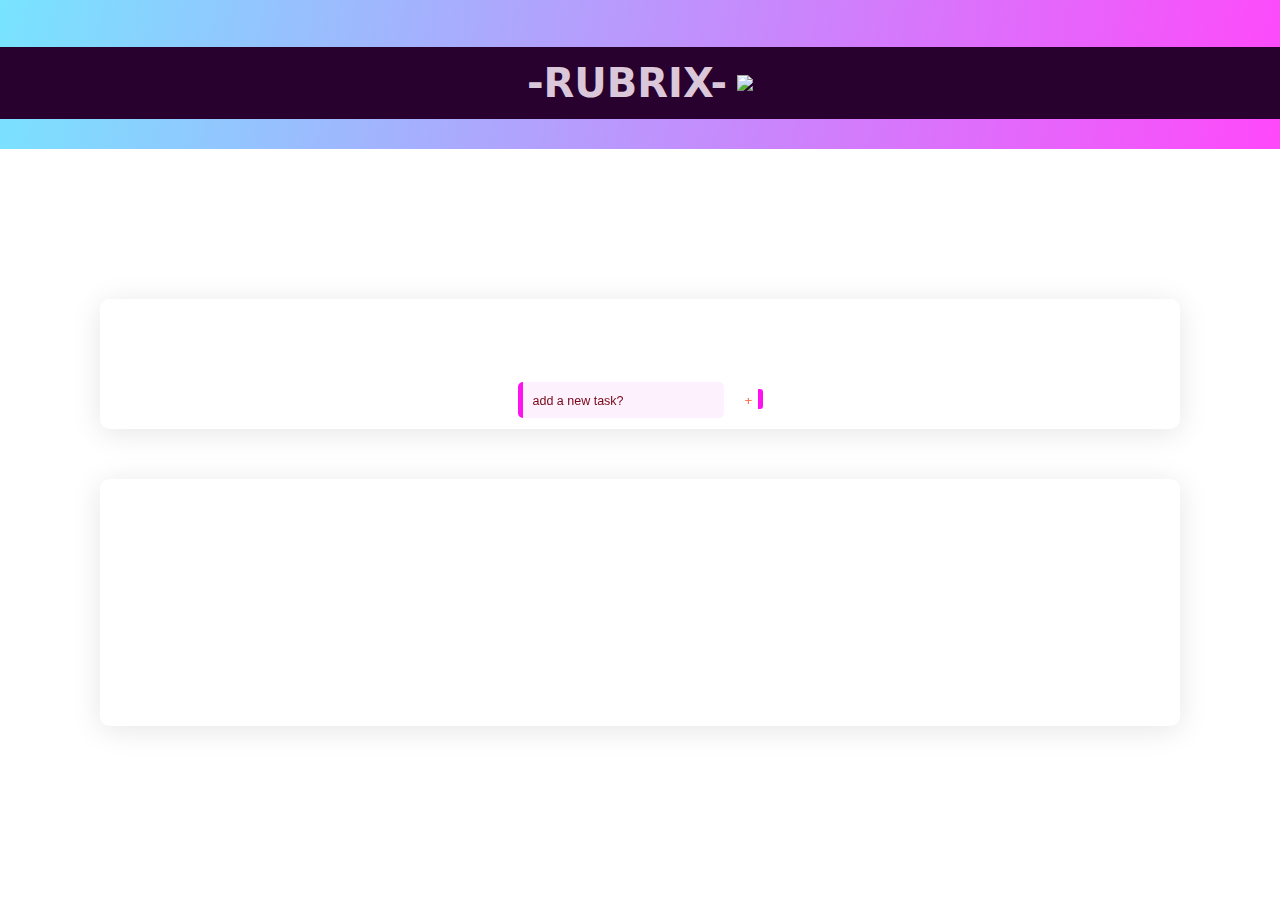
==== index.html @ c178ad3b "Quick update" ====
<!DOCTYPE html>
<html lang="en">
<head>
  <meta charset="UTF-8" />
  <meta http-equiv="X-UA-Compatible" content="IE=edge" />
  <meta name="viewport" content="width=device-width, initial-scale=1.0" />
  <link rel="preconnect" href="https://fonts.googleapis.com" />
  <link rel="preconnect" href="https://fonts.gstatic.com" crossorigin />
  <link href="https://fonts.googleapis.com/css2?family=Oswald:wght@200;300;400&display=swap" rel="stylesheet" />
  <link rel="preconnect" href="https://fonts.googleapis.com" />
  <link rel="preconnect" href="https://fonts.gstatic.com" crossorigin />
  <link href="https://fonts.googleapis.com/css2?family=Poppins:wght@100&display=swap" rel="stylesheet" />
  <link rel="stylesheet" href="style.css" />
  <title>NEW-rubrix-todo-app</title>
</head>
<body>
  <main>
    <div class="container">
      <div class="todo-header-wrapper">
        <h1>-RUBRIX- <img src="images/icon.png"></h1>
      </div>

      <!-- task section -->
      <div class="task-wrapper">
        <form class="form-container">
          <!-- INPUT header -->
          <h2 class="todo-input-label-wrapper"> ADD NEW TASK </h2>
          <!-- text area -->
          <div class="input-and-button">
            <input type="text" id="new-task" placeholder="add a new task?" required />
            <button id="add-btn">+</button>
          </div>

        </form>





        <!-- TASK LIST -->
        <div class="task-list-container">
          <h3>TASK LIST</h3>

          <div class="task-list-wrapper">
                <ul id="list-container">
                  <!-- <li class="checked">Go to the gym!</li>
                  <li>Go to the gym!</li>
                  <li>Go to the gym!</li> -->
                </ul>
          </div>
            







          
        </div>
      </div>
    </div>
  </main>

  <script src="script.js"></script>
</body>
</html>
---- style.css ----
/* RESETS */

:root {
  --white: hsl(0, 0%, 100%);
  --Very-dark-purple: rgb(41, 1, 46);
  --secondary: hsl(237, 12%, 33%);
  --light-cream: rgb(219, 199, 218);
  --primary-accent: hsl(14, 88%, 65%);
  --font-size-very-small: 0.725rem;
  --font-size-small: 1.25rem;
  --font-size-mid: 2.5rem;
  --font-size-large: 4rem;
  --font-weight-thing: 100;
  --font-weight-reg: 400;
  --font-weight-bold: 700;
  --rounded: 10px;
}

*,
*::before,
*::after {
  box-sizing: border-box;
}
*:focus {
  outline: none;
  outline-offset: 0;
}
html {
  font: 62.5% / 1.15 sans-serif;
}
h1,
h2 {
  margin-bottom: 0;
}
ul {
  list-style: none;
  padding: 0;
}
button {
  border: none;
  margin: 0;
  padding: 0;
  width: auto;
  overflow: visible;
  background: transparent;
  color: inherit;
  font: inherit;
  line-height: normal;
  -webkit-font-smoothing: inherit;
  -moz-osx-font-smoothing: inherit;
  appearance: none;
}
button::-moz-focus-inner {
  border: 0;
}
button,
input,
optgroup,
select,
textarea {
  font-family: inherit;
  font-size: 100%;
  line-height: 1.15;
  margin: 0;
}
button,
input {
  overflow: visible;
}
input[type="text"] {
  border-radius: 0;
}

body {
  /* width: 100%; */
  margin: 0;
  font-family: Poppins;
  color: var(--white);
  background-image: url("images/bg-img.webp");
  background-size: cover;
}

/*END RESETS*/
/* __________________________UTILITY CLASSES___________________ */

h3 {
  text-align: center;
  color: var(--white);
  font-size: var(--font-size-large);
}

/*__________________________-MOBILE FISRT___________________ */
.container {
  display: flex;
  flex-direction: column;
  align-items: center;
  width: 100%;

  /* border: 2px solid red; */
 
 }


.todo-header-wrapper {
  width: 100%;
  padding: 2rem 0 3rem 0;
  background-image: linear-gradient(
      rgba(255, 255, 255, 0),
      rgba(255, 255, 255, 0)
    ),
    linear-gradient(101deg, #78e4ff, #ff48fa);
}

.todo-header-wrapper h1 {
  display: flex;
  align-items: center;
  justify-content: center;
  text-align: center;
  padding: 1rem;
  color: var(--light-cream);
  font-size: var(--font-size-large);
  background-color: var(--Very-dark-purple);
  font-family: system-ui, -apple-system, BlinkMacSystemFont, "Segoe UI", Roboto,
    Oxygen, Ubuntu, Cantarell, "Open Sans", "Helvetica Neue", sans-serif;
}


.todo-header-wrapper img{

  max-width: 30px;
  margin-left: 10px;
}


.task-wrapper {
  width: 100%;
  padding: 10rem;
  /* border: 5px solid rgb(0, 11, 128); */
}
/*_____________________________________form styling_________________________   */
.form-container {
  display: flex;
  flex-direction: column;
  flex-wrap: wrap;
  margin: 5rem auto;
  text-align: center;
  /* css glass effect */
  background: rgba(255, 255, 255, 0.23);
  border-radius: var(--rounded);
  box-shadow: 0 4px 30px rgba(0, 0, 0, 0.1);
  backdrop-filter: blur(5.6px);
  -webkit-backdrop-filter: blur(5.6px);
  border: 1px solid rgba(255, 255, 255, 0.22);
}
 

.form-container h2 {
  padding: 1rem;
}

.form-container input[type="text"] {
  border: none;
  border-radius: 5px;
  padding: 1rem;
  /* padding: 5px; */
  font-size: 14px;
  font-family: Arial, sans-serif;
  cursor: pointer;
  margin-bottom: 10px;
  border-left: 5px solid rgb(253, 19, 242);
  background-color: rgb(254, 241, 254);
}

input::-webkit-input-placeholder {
  color: #770615;
  font-size: var(--font-size-small);
  font-weight: var(--font-weight-reg);
}

/*____________________________buttons styling_____________________*/

#add-btn {
  font-size: var(--font-size-small);
  font-weight: var(--font-weight-reg);
  color: var(--primary-accent);
  padding: 5px;
  margin-left: 1rem;
  background-color: var(--white);
  border: none;
  border-radius: 3px;
  border-right: 5px solid rgb(253, 19, 242);
  height: 20px;
  cursor: pointer;
}

 
/* _________________________task styling_________________ */
.task-list-container {
  width: 100%;
  color: var(--white);
  font-size: var(--font-size-small);
  /* css glass effect */
  background: rgba(255, 255, 255, 0.23);
  border-radius: var(--rounded);
  box-shadow: 0 4px 30px rgba(0, 0, 0, 0.1);
  backdrop-filter: blur(5.6px);
  -webkit-backdrop-filter: blur(5.6px);
  border: 1px solid rgba(255, 255, 255, 0.22);
}

.task-list-wrapper {
  padding: 5rem;
  margin: 0 auto;
}
 
 

 
 /* _______________________NEW TASK STYLING ___________ */

ul li {
  list-style: none;
  font-size: 12px;
  padding: 12px 8px 12px 50px;
  user-select: none;
  cursor: pointer;
  border-bottom: 1px solid #dfd4d4;
  position: relative;
}

/* adding check box before the list */
ul li::before{
   content: '';
   position: absolute;
   height: 20px;
   width: 20px;
   border-radius: 50px;
   background-image: url("images/unchecked.png") ;
   background-size: cover;
    background-position: center;
    top: 12px;
    left: 8px;
   /* background-color: #ff5945; */
}

ul li.checked {
   color: #fff;
   text-decoration: line-through;     
}

ul li.checked::before {
  background-image: url("images/checked.png");
}
 









/* _______________________-MEDIA QUERIES________________________-- */
@media screen and (max-width: 420px) {
  .task-wrapper {
    width: 100%;
    padding: 5rem;
  }
}

@media screen and (min-width: 620px) {
  body {
    font-size: 1.9rem;
    line-height: 1.31579;
  }
}
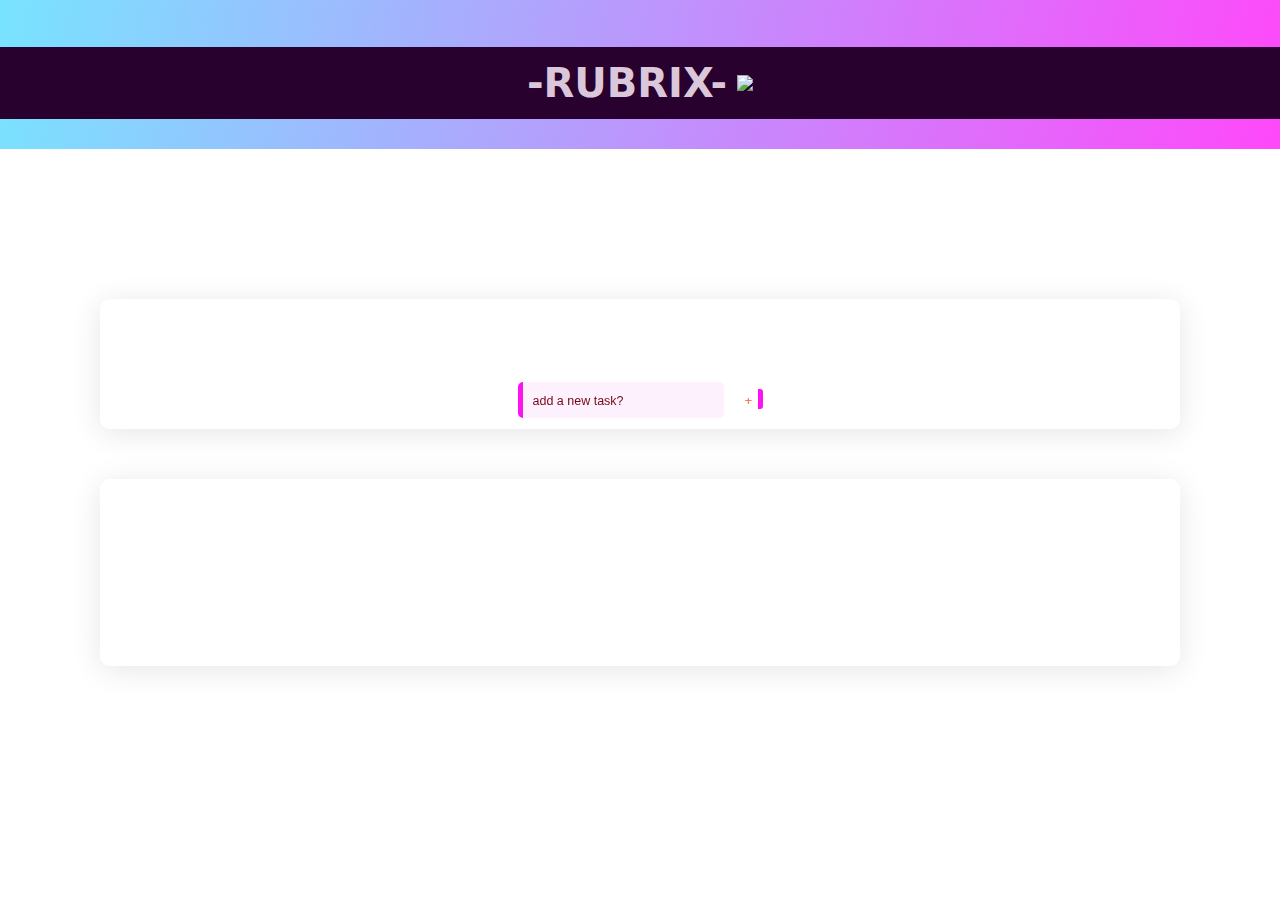
==== commit bd3b00b6: "Update index.html" ====
--- a/index.html
+++ b/index.html
@@ -11,7 +11,7 @@
   <link rel="preconnect" href="https://fonts.gstatic.com" crossorigin />
   <link href="https://fonts.googleapis.com/css2?family=Poppins:wght@100&display=swap" rel="stylesheet" />
   <link rel="stylesheet" href="style.css" />
-  <title>NEW-rubrix-todo-app</title>
+  <title>-todo-app-</title>
 </head>
 <body>
   <main>
@@ -28,7 +28,7 @@
           <!-- text area -->
           <div class="input-and-button">
             <input type="text" id="new-task" placeholder="add a new task?" required />
-            <button id="add-btn">+</button>
+            <button  id="add-btn">+</button>
           </div>
 
         </form>
--- a/style.css
+++ b/style.css
@@ -209,7 +209,7 @@
 }
 
 .task-list-wrapper {
-  padding: 5rem;
+  padding: 2rem;
   margin: 0 auto;
 }
  
@@ -219,9 +219,13 @@
  /* _______________________NEW TASK STYLING ___________ */
 
 ul li {
+  /* text-align: left; */
+  display: flex;
+  flex-wrap: wrap;
+
   list-style: none;
   font-size: 12px;
-  padding: 12px 8px 12px 50px;
+  padding: 12px 8px 12px 35px;
   user-select: none;
   cursor: pointer;
   border-bottom: 1px solid #dfd4d4;
@@ -256,16 +260,26 @@
 
 
 
-
-
-
-
+/* ______________ JS CLASS _____________ */
+
+ul li img {
+  position: absolute;
+  right: 0;
+  top: 30%;
+  max-width: 3rem;
+  flex-grow: 1;
+
+}
+
+ul li img:hover{
+  cursor: pointer;
+}
 
 /* _______________________-MEDIA QUERIES________________________-- */
 @media screen and (max-width: 420px) {
   .task-wrapper {
     width: 100%;
-    padding: 5rem;
+    padding: 1rem;
   }
 }
 
